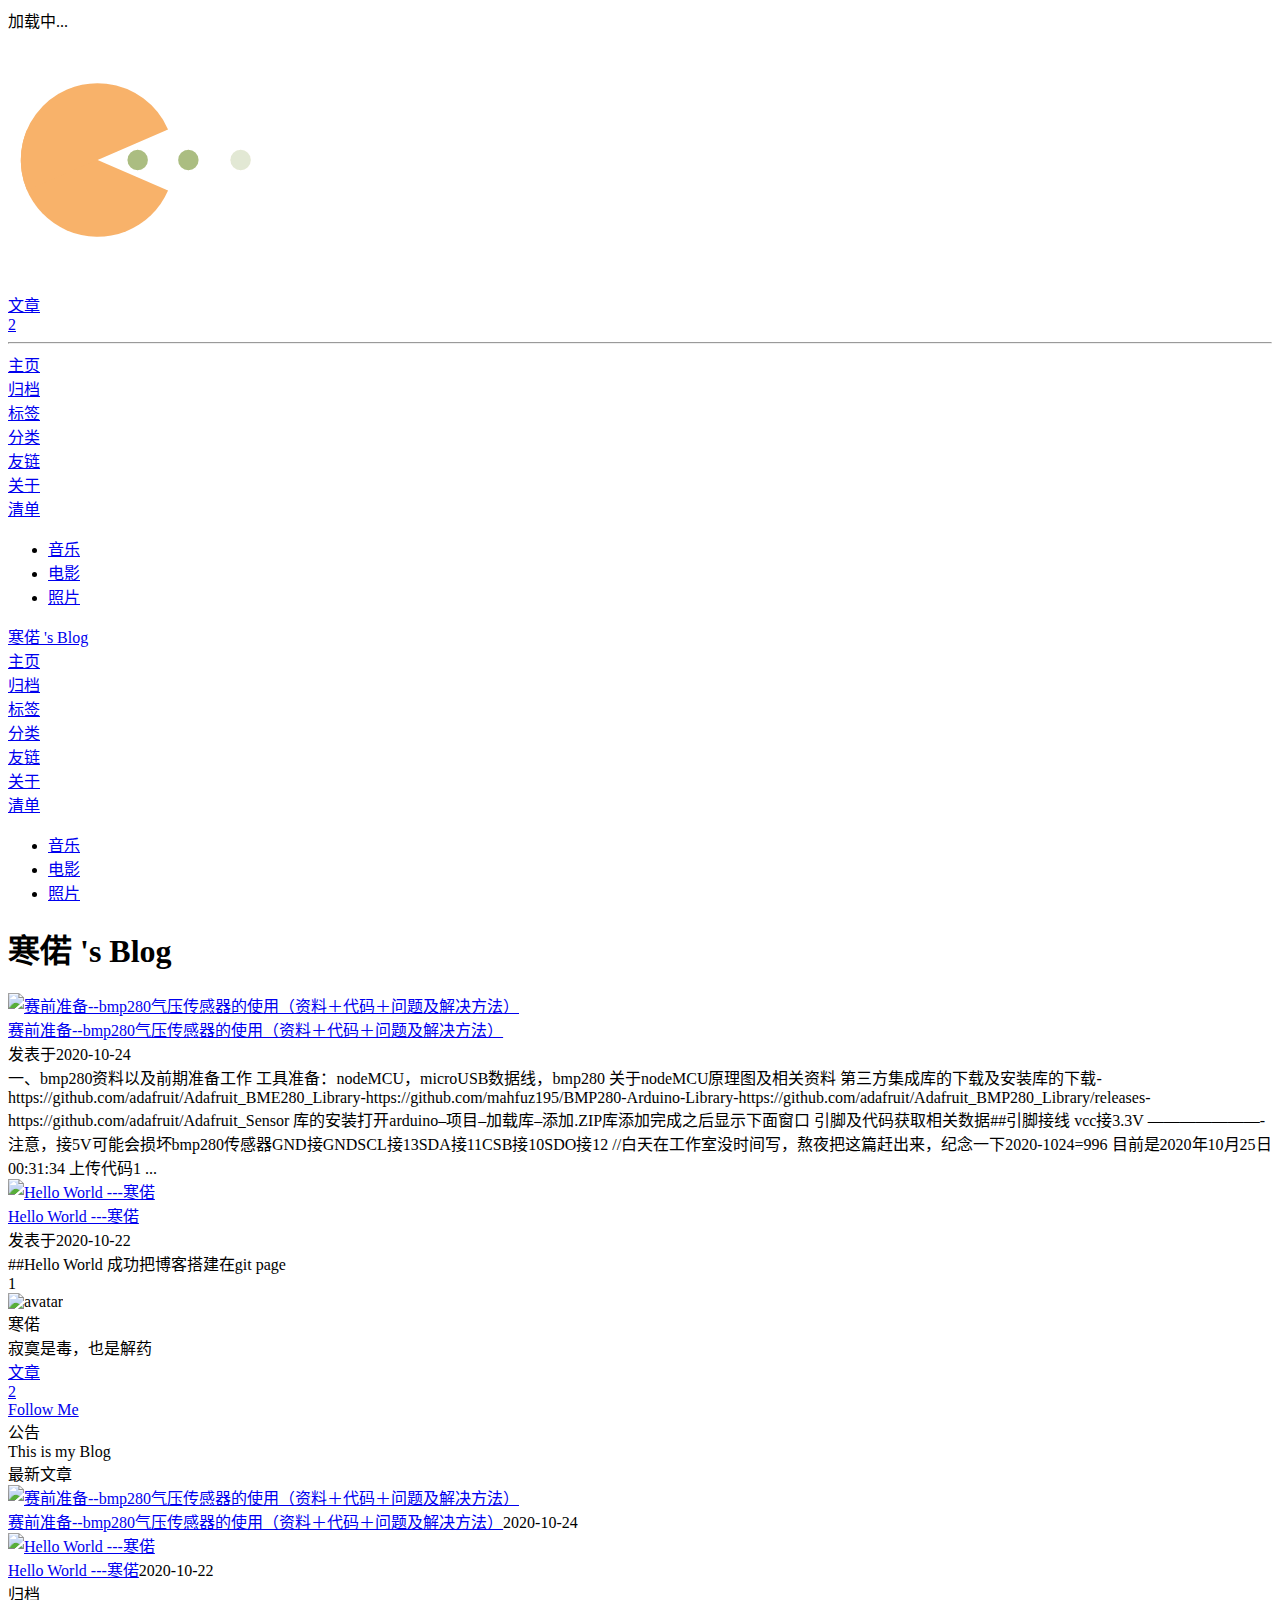
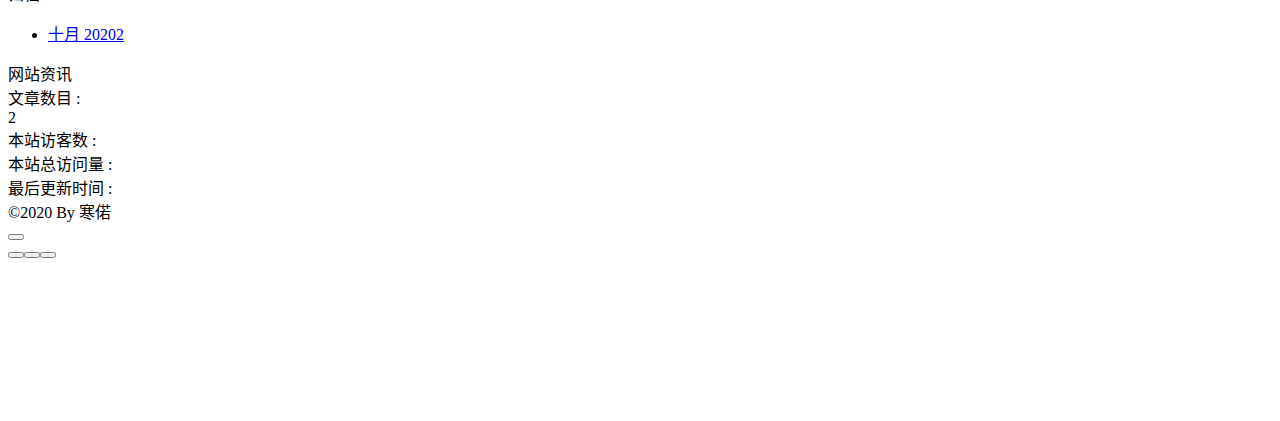
==== index.html @ 2fb9a283 "Site updated: 2020-10-25 18:20:33" ====
<!DOCTYPE html><html lang="zh-CN" data-theme="light"><head><meta charset="UTF-8"><meta http-equiv="X-UA-Compatible" content="IE=edge"><meta name="viewport" content="width=device-width,initial-scale=1"><title>寒偌 's Blog</title><meta name="author" content="寒偌"><meta name="copyright" content="寒偌"><meta name="format-detection" content="telephone=no"><meta name="theme-color" content="#ffffff"><meta http-equiv="Cache-Control" content="no-transform"><meta http-equiv="Cache-Control" content="no-siteapp"><meta name="description" content="寂寞是毒，也是解药">
<meta property="og:type" content="website">
<meta property="og:title" content="寒偌 &#39;s Blog">
<meta property="og:url" content="https://hanruox.github.io/blog1/index.html">
<meta property="og:site_name" content="寒偌 &#39;s Blog">
<meta property="og:description" content="寂寞是毒，也是解药">
<meta property="og:locale" content="zh_CN">
<meta property="og:image" content="https://hanruox.github.io/blog1/img/avatar.png">
<meta property="article:author" content="寒偌">
<meta name="twitter:card" content="summary">
<meta name="twitter:image" content="https://hanruox.github.io/blog1/img/avatar.png"><link rel="shortcut icon" href="/blog1/img/favicon.ico"><link rel="canonical" href="https://hanruox.github.io/blog1/"><link rel="preconnect" href="//cdn.jsdelivr.net"/><link rel="preconnect" href="//busuanzi.ibruce.info"/><link rel="stylesheet" href="/blog1/css/index.css"><link rel="stylesheet" href="https://cdn.jsdelivr.net/npm/@fortawesome/fontawesome-free/css/all.min.css"><link rel="stylesheet" href="https://cdn.jsdelivr.net/npm/@fancyapps/fancybox@latest/dist/jquery.fancybox.min.css"><script>var GLOBAL_CONFIG = { 
  root: '/blog1/',
  hexoversion: '5.2.0',
  algolia: undefined,
  localSearch: undefined,
  translate: undefined,
  noticeOutdate: undefined,
  highlight: {"plugin":"highlighjs","highlightCopy":true,"highlightLang":true},
  copy: {
    success: '复制成功',
    error: '复制错误',
    noSupport: '浏览器不支持'
  },
  relativeDate: {
    homepage: false,
    post: false
  },
  runtime: '',
  date_suffix: {
    just: '刚刚',
    min: '分钟前',
    hour: '小时前',
    day: '天前',
    month: '个月前'
  },
  copyright: undefined,
  ClickShowText: undefined,
  lightbox: 'fancybox',
  Snackbar: undefined,
  justifiedGallery: {
    js: 'https://cdn.jsdelivr.net/npm/justifiedGallery/dist/js/jquery.justifiedGallery.min.js',
    css: 'https://cdn.jsdelivr.net/npm/justifiedGallery/dist/css/justifiedGallery.min.css'
  },
  isPhotoFigcaption: false,
  islazyload: false,
  isanchor: false
};

var saveToLocal = {
  set: function setWithExpiry(key, value, ttl) {
    const now = new Date()
    const expiryDay = ttl * 86400000
    const item = {
      value: value,
      expiry: now.getTime() + expiryDay,
    }
    localStorage.setItem(key, JSON.stringify(item))
  },

  get: function getWithExpiry(key) {
    const itemStr = localStorage.getItem(key)

    if (!itemStr) {
      return undefined
    }
    const item = JSON.parse(itemStr)
    const now = new Date()

    if (now.getTime() > item.expiry) {
      localStorage.removeItem(key)
      return undefined
    }
    return item.value
  }
}</script><script id="config_change">var GLOBAL_CONFIG_SITE = { 
  isPost: false,
  isHome: true,
  isHighlightShrink: false,
  isSidebar: false,
  postUpdate: '2020-10-25 18:17:10'
}</script><noscript><style type="text/css">
  #nav {
    opacity: 1
  }
  .justified-gallery img {
    opacity: 1
  }

  #recent-posts time,
  #post-meta time {
    display: inline !important
  }
</style></noscript><script>(function () {
  window.activateDarkMode = function () {
    document.documentElement.setAttribute('data-theme', 'dark')
    if (document.querySelector('meta[name="theme-color"]') !== null) {
      document.querySelector('meta[name="theme-color"]').setAttribute('content', '#0d0d0d')
    }
  }
  window.activateLightMode = function () {
    document.documentElement.setAttribute('data-theme', 'light')
    if (document.querySelector('meta[name="theme-color"]') !== null) {
      document.querySelector('meta[name="theme-color"]').setAttribute('content', '#ffffff')
    }
  }

  const autoChangeMode = 'false'
  const t = saveToLocal.get('theme')
  if (autoChangeMode === '1') {
    const isDarkMode = window.matchMedia('(prefers-color-scheme: dark)').matches
    const isLightMode = window.matchMedia('(prefers-color-scheme: light)').matches
    const isNotSpecified = window.matchMedia('(prefers-color-scheme: no-preference)').matches
    const hasNoSupport = !isDarkMode && !isLightMode && !isNotSpecified

    if (t === undefined) {
      if (isLightMode) activateLightMode()
      else if (isDarkMode) activateDarkMode()
      else if (isNotSpecified || hasNoSupport) {
        const now = new Date()
        const hour = now.getHours()
        const isNight = hour <= 6 || hour >= 18
        isNight ? activateDarkMode() : activateLightMode()
      }
      window.matchMedia('(prefers-color-scheme: dark)').addListener(function (e) {
        if (saveToLocal.get('theme') === undefined) {
          e.matches ? activateDarkMode() : activateLightMode()
        }
      })
    } else if (t === 'light') activateLightMode()
    else activateDarkMode()
  } else if (autoChangeMode === '2') {
    const now = new Date()
    const hour = now.getHours()
    const isNight = hour <= 6 || hour >= 18
    if (t === undefined) isNight ? activateDarkMode() : activateLightMode()
    else if (t === 'light') activateLightMode()
    else activateDarkMode()
  } else {
    if (t === 'dark') activateDarkMode()
    else if (t === 'light') activateLightMode()
  }
})()</script><link rel="stylesheet" href="//at.alicdn.com/t/font_2154797_11r1n65ysk6.css"><meta name="generator" content="Hexo 5.2.0"></head><body><div id="loading-box"><div class="loading-left-bg"></div><div class="loading-right-bg"></div><div class="spinner-box"><div class="configure-border-1"><div class="configure-core"></div></div><div class="configure-border-2"><div class="configure-core"></div></div><div class="loading-word">加载中...</div></div></div><div id="mobile-sidebar"><div id="menu_mask"></div><div id="mobile-sidebar-menus"><div class="mobile_author_icon"><img class="avatar-img" src="/blog1/img/avatar.png" onerror="onerror=null;src='/img/friend_404.gif'" alt="avatar"/></div><div class="mobile_post_data"><div class="mobile_data_item is-center"><div class="mobile_data_link"><a href="/blog1/archives/"><div class="headline">文章</div><div class="length_num">2</div></a></div></div></div><hr/><div class="menus_items"><div class="menus_item"><a class="site-page" href="/blog1/"><i class="fa-fw fas fa-home"></i><span> 主页</span></a></div><div class="menus_item"><a class="site-page" href="/blog1/archives/"><i class="fa-fw fas fa-archive"></i><span> 归档</span></a></div><div class="menus_item"><a class="site-page" href="/blog1/tags/"><i class="fa-fw fas fa-tags"></i><span> 标签</span></a></div><div class="menus_item"><a class="site-page" href="/blog1/categories/"><i class="fa-fw fas fa-folder-open"></i><span> 分类</span></a></div><div class="menus_item"><a class="site-page" href="/blog1/link/"><i class="fa-fw fas fa-link"></i><span> 友链</span></a></div><div class="menus_item"><a class="site-page" href="/blog1/about/"><i class="fa-fw fas fa-heart"></i><span> 关于</span></a></div><div class="menus_item"><a class="site-page" href="javascript:void(0);"><i class="fa-fw fas fa-list"></i><span> 清单</span><i class="fas fa-chevron-down expand"></i></a><ul class="menus_item_child"><li><a class="site-page" href="/blog1/music/"><i class="fa-fw fas fa-music"></i><span> 音乐</span></a></li><li><a class="site-page" href="/blog1/movies/"><i class="fa-fw fas fa-video"></i><span> 电影</span></a></li><li><a class="site-page" href="/blog1/Gallery/"><i class="fa-fw fas fa-images"></i><span> 照片</span></a></li></ul></div></div></div></div><div id="body-wrap"><header class="full_page" id="page-header" style="background-image: url(/blog1/img/top.png)"><nav id="nav"><span id="blog_name"><a id="site-name" href="/blog1/">寒偌 's Blog</a></span><span id="menus"><div class="menus_items"><div class="menus_item"><a class="site-page" href="/blog1/"><i class="fa-fw fas fa-home"></i><span> 主页</span></a></div><div class="menus_item"><a class="site-page" href="/blog1/archives/"><i class="fa-fw fas fa-archive"></i><span> 归档</span></a></div><div class="menus_item"><a class="site-page" href="/blog1/tags/"><i class="fa-fw fas fa-tags"></i><span> 标签</span></a></div><div class="menus_item"><a class="site-page" href="/blog1/categories/"><i class="fa-fw fas fa-folder-open"></i><span> 分类</span></a></div><div class="menus_item"><a class="site-page" href="/blog1/link/"><i class="fa-fw fas fa-link"></i><span> 友链</span></a></div><div class="menus_item"><a class="site-page" href="/blog1/about/"><i class="fa-fw fas fa-heart"></i><span> 关于</span></a></div><div class="menus_item"><a class="site-page" href="javascript:void(0);"><i class="fa-fw fas fa-list"></i><span> 清单</span><i class="fas fa-chevron-down expand"></i></a><ul class="menus_item_child"><li><a class="site-page" href="/blog1/music/"><i class="fa-fw fas fa-music"></i><span> 音乐</span></a></li><li><a class="site-page" href="/blog1/movies/"><i class="fa-fw fas fa-video"></i><span> 电影</span></a></li><li><a class="site-page" href="/blog1/Gallery/"><i class="fa-fw fas fa-images"></i><span> 照片</span></a></li></ul></div></div><span class="close" id="toggle-menu"><a class="site-page"><i class="fas fa-bars fa-fw"></i></a></span></span></nav><div id="site-info"><h1 id="site-title">寒偌 's Blog</h1><div id="site-subtitle"><span id="subtitle"></span></div><div id="site_social_icons"><a class="social-icon" href="https://github.com/HanRuoX" target="_blank" title="Github"><i class="fab fa-github"></i></a><a class="social-icon" href="mailto:552455797@qq.com" target="_blank" title="Email"><i class="fas fa-envelope"></i></a><a class="social-icon" href="/blog1/atom.xml" target="_blank" title=""><i class="fa fa-rss"></i></a><a class="social-icon" href="http://wpa.qq.com/msgrd?v=3&amp;uin=552455797&amp;site=qq&amp;menu=yes" target="_blank" title=""><i class="iconfont iconqq"></i></a></div></div><div id="scroll-down"><i class="fas fa-angle-down scroll-down-effects"></i></div></header><main class="layout_page" id="content-inner"><div class="recent-posts" id="recent-posts"><div class="recent-post-item"><div class="post_cover left_radius"><a href="/blog1/2020/10/24/%E8%B5%9B%E5%89%8D%E5%87%86%E5%A4%87-bmp280%E6%B0%94%E5%8E%8B%E4%BC%A0%E6%84%9F%E5%99%A8%E7%9A%84%E4%BD%BF%E7%94%A8%EF%BC%88%E8%B5%84%E6%96%99%EF%BC%8B%E4%BB%A3%E7%A0%81%EF%BC%8B%E9%97%AE%E9%A2%98%E5%8F%8A%E8%A7%A3%E5%86%B3%E6%96%B9%E6%B3%95%EF%BC%89/" title="赛前准备--bmp280气压传感器的使用（资料＋代码＋问题及解决方法）">     <img class="post_bg" src="/blog1/img/%E5%B0%81%E9%9D%A21.jpg" onerror="this.onerror=null;this.src='/blog1/img/404.jpg'" alt="赛前准备--bmp280气压传感器的使用（资料＋代码＋问题及解决方法）"></a></div><div class="recent-post-info"><a class="article-title" href="/blog1/2020/10/24/%E8%B5%9B%E5%89%8D%E5%87%86%E5%A4%87-bmp280%E6%B0%94%E5%8E%8B%E4%BC%A0%E6%84%9F%E5%99%A8%E7%9A%84%E4%BD%BF%E7%94%A8%EF%BC%88%E8%B5%84%E6%96%99%EF%BC%8B%E4%BB%A3%E7%A0%81%EF%BC%8B%E9%97%AE%E9%A2%98%E5%8F%8A%E8%A7%A3%E5%86%B3%E6%96%B9%E6%B3%95%EF%BC%89/" title="赛前准备--bmp280气压传感器的使用（资料＋代码＋问题及解决方法）">赛前准备--bmp280气压传感器的使用（资料＋代码＋问题及解决方法）</a><div class="article-meta-wrap"><span class="post-meta-date"><i class="far fa-calendar-alt"></i><span class="article-meta-label">发表于</span><time datetime="2020-10-24T15:04:53.000Z" title="发表于 2020-10-24 23:04:53">2020-10-24</time></span></div><div class="content">一、bmp280资料以及前期准备工作
工具准备：nodeMCU，microUSB数据线，bmp280

关于nodeMCU原理图及相关资料

第三方集成库的下载及安装库的下载-https://github.com/adafruit/Adafruit_BME280_Library-https://github.com/mahfuz195/BMP280-Arduino-Library-https://github.com/adafruit/Adafruit_BMP280_Library/releases-https://github.com/adafruit/Adafruit_Sensor

库的安装打开arduino–项目–加载库–添加.ZIP库添加完成之后显示下面窗口

引脚及代码获取相关数据##引脚接线
vcc接3.3V     ———————-注意，接5V可能会损坏bmp280传感器GND接GNDSCL接13SDA接11CSB接10SDO接12 //白天在工作室没时间写，熬夜把这篇赶出来，纪念一下2020-1024=996 目前是2020年10月25日00:31:34

上传代码1 ...</div></div></div><div class="recent-post-item"><div class="post_cover right_radius"><a href="/blog1/2020/10/22/Hello-World-%E5%AF%92%E5%81%8C/" title="Hello World ---寒偌">     <img class="post_bg" src="/blog1/img/%E5%B0%81%E9%9D%A21.jpg" onerror="this.onerror=null;this.src='/blog1/img/404.jpg'" alt="Hello World ---寒偌"></a></div><div class="recent-post-info"><a class="article-title" href="/blog1/2020/10/22/Hello-World-%E5%AF%92%E5%81%8C/" title="Hello World ---寒偌">Hello World ---寒偌</a><div class="article-meta-wrap"><span class="post-meta-date"><i class="far fa-calendar-alt"></i><span class="article-meta-label">发表于</span><time datetime="2020-10-22T15:44:35.000Z" title="发表于 2020-10-22 23:44:35">2020-10-22</time></span></div><div class="content">##Hello World
成功把博客搭建在git page
</div></div></div><nav id="pagination"><div class="pagination"><span class="page-number current">1</span></div></nav></div><div class="aside_content" id="aside_content"><div class="card-widget card-info"><div class="card-content"><div class="card-info-avatar is-center"><img class="avatar-img" src="/blog1/img/avatar.png" onerror="this.onerror=null;this.src='/blog1/img/friend_404.gif'" alt="avatar"/><div class="author-info__name">寒偌</div><div class="author-info__description">寂寞是毒，也是解药</div></div><div class="card-info-data"><div class="card-info-data-item is-center"><a href="/blog1/archives/"><div class="headline">文章</div><div class="length_num">2</div></a></div></div><a class="button--animated" id="card-info-btn" target="_blank" rel="noopener" href="https://github.com/xxxxxx"><i class="fab fa-github"></i><span>Follow Me</span></a><div class="card-info-social-icons is-center"><a class="social-icon" href="https://github.com/HanRuoX" target="_blank" title="Github"><i class="fab fa-github"></i></a><a class="social-icon" href="mailto:552455797@qq.com" target="_blank" title="Email"><i class="fas fa-envelope"></i></a><a class="social-icon" href="/blog1/atom.xml" target="_blank" title=""><i class="fa fa-rss"></i></a><a class="social-icon" href="http://wpa.qq.com/msgrd?v=3&amp;uin=552455797&amp;site=qq&amp;menu=yes" target="_blank" title=""><i class="iconfont iconqq"></i></a></div></div></div><div class="sticky_layout"><div class="card-widget card-announcement"><div class="card-content"><div class="item-headline"><i class="fas fa-bullhorn card-announcement-animation"></i><span>公告</span></div><div class="announcement_content">This is my Blog</div></div></div><div class="card-widget card-recent-post"><div class="card-content"><div class="item-headline"><i class="fas fa-history"></i><span>最新文章</span></div><div class="aside-list"><div class="aside-list-item"><a class="thumbnail" href="/blog1/2020/10/24/%E8%B5%9B%E5%89%8D%E5%87%86%E5%A4%87-bmp280%E6%B0%94%E5%8E%8B%E4%BC%A0%E6%84%9F%E5%99%A8%E7%9A%84%E4%BD%BF%E7%94%A8%EF%BC%88%E8%B5%84%E6%96%99%EF%BC%8B%E4%BB%A3%E7%A0%81%EF%BC%8B%E9%97%AE%E9%A2%98%E5%8F%8A%E8%A7%A3%E5%86%B3%E6%96%B9%E6%B3%95%EF%BC%89/" title="赛前准备--bmp280气压传感器的使用（资料＋代码＋问题及解决方法）"><img src="/blog1/img/%E5%B0%81%E9%9D%A21.jpg" onerror="this.onerror=null;this.src='/blog1/img/404.jpg'" alt="赛前准备--bmp280气压传感器的使用（资料＋代码＋问题及解决方法）"/></a><div class="content"><a class="title" href="/blog1/2020/10/24/%E8%B5%9B%E5%89%8D%E5%87%86%E5%A4%87-bmp280%E6%B0%94%E5%8E%8B%E4%BC%A0%E6%84%9F%E5%99%A8%E7%9A%84%E4%BD%BF%E7%94%A8%EF%BC%88%E8%B5%84%E6%96%99%EF%BC%8B%E4%BB%A3%E7%A0%81%EF%BC%8B%E9%97%AE%E9%A2%98%E5%8F%8A%E8%A7%A3%E5%86%B3%E6%96%B9%E6%B3%95%EF%BC%89/" title="赛前准备--bmp280气压传感器的使用（资料＋代码＋问题及解决方法）">赛前准备--bmp280气压传感器的使用（资料＋代码＋问题及解决方法）</a><time datetime="2020-10-24T15:04:53.000Z" title="发表于 2020-10-24 23:04:53">2020-10-24</time></div></div><div class="aside-list-item"><a class="thumbnail" href="/blog1/2020/10/22/Hello-World-%E5%AF%92%E5%81%8C/" title="Hello World ---寒偌"><img src="/blog1/img/%E5%B0%81%E9%9D%A21.jpg" onerror="this.onerror=null;this.src='/blog1/img/404.jpg'" alt="Hello World ---寒偌"/></a><div class="content"><a class="title" href="/blog1/2020/10/22/Hello-World-%E5%AF%92%E5%81%8C/" title="Hello World ---寒偌">Hello World ---寒偌</a><time datetime="2020-10-22T15:44:35.000Z" title="发表于 2020-10-22 23:44:35">2020-10-22</time></div></div></div></div></div><div class="card-widget card-archives"><div class="card-content"><div class="item-headline"><i class="fas fa-archive"></i><span>归档</span></div><ul class="card-archive-list"><li class="card-archive-list-item"><a class="card-archive-list-link" href="/blog1/archives/2020/10/"><span class="card-archive-list-date">十月 2020</span><span class="card-archive-list-count">2</span></a></li></ul></div></div><div class="card-widget card-webinfo"><div class="card-content"><div class="item-headline"><i class="fas fa-chart-line"></i><span>网站资讯</span></div><div class="webinfo"><div class="webinfo-item"><div class="item-name">文章数目 :</div><div class="item-count">2</div></div><div class="webinfo-item"><div class="item-name">本站访客数 :</div><div class="item-count" id="busuanzi_value_site_uv"></div></div><div class="webinfo-item"><div class="item-name">本站总访问量 :</div><div class="item-count" id="busuanzi_value_site_pv"></div></div><div class="webinfo-item"><div class="item-name">最后更新时间 :</div><div class="item-count" id="last-push-date" data-lastPushDate="2020-10-25T10:17:09.968Z"></div></div></div></div></div></div></div></main><footer id="footer"><div id="footer-wrap"><div class="copyright">&copy;2020 By 寒偌</div></div></footer></div><section id="rightside"><div id="rightside-config-hide"><button id="darkmode" type="button" title="浅色和深色模式转换"><i class="fas fa-adjust"></i></button></div><div id="rightside-config-show"><button id="rightside_config" type="button" title="设置"><i class="fas fa-cog"></i></button><button id="chat_btn" type="button" title="rightside.chat_btn"><i class="fas fa-sms"></i></button><button id="go-up" type="button" title="回到顶部"><i class="fas fa-arrow-up"></i></button></div></section><div><script src="https://cdn.jsdelivr.net/npm/jquery@latest/dist/jquery.min.js"></script><script src="/blog1/js/utils.js"></script><script src="/blog1/js/main.js"></script><script src="https://cdn.jsdelivr.net/npm/@fancyapps/fancybox@latest/dist/jquery.fancybox.min.js"></script><script>var preloader = {
  endLoading: () => {
    document.body.style.overflow = 'auto';
    document.getElementById('loading-box').classList.add("loaded")
  },
  initLoading: () => {
    document.body.style.overflow = '';
    document.getElementById('loading-box').classList.remove("loaded")

  }
}
window.addEventListener('load',()=> {preloader.endLoading()})</script><div class="js-pjax"><script>function subtitleType () {
  if (true) { 
    var typed = new Typed("#subtitle", {
      strings: "寂寞是毒 &#44;也是解药,Loneliness is poison and antidote".split(","),
      startDelay: 300,
      typeSpeed: 150,
      loop: false,
      backSpeed: 50
    })
  } else {
    document.getElementById("subtitle").innerHTML = '寂寞是毒 &#44;也是解药'
  }
}

if (true) {
  if (typeof Typed === 'function') subtitleType()
  else $.getScript('https://cdn.jsdelivr.net/npm/typed.js/lib/typed.min.js', subtitleType)
} else {
  subtitleType()
}</script><script async src="//busuanzi.ibruce.info/busuanzi/2.3/busuanzi.pure.mini.js"></script></div><canvas class="fireworks" mobile="false"></canvas><script src="https://cdn.jsdelivr.net/npm/butterfly-extsrc@1/dist/fireworks.min.js"></script><script src="https://cdn.jsdelivr.net/npm/butterfly-extsrc@1/dist/activate-power-mode.min.js"></script><script>POWERMODE.colorful = true;
POWERMODE.shake = true;
POWERMODE.mobile = true;
document.body.addEventListener('input', POWERMODE);
</script></div></body></html>
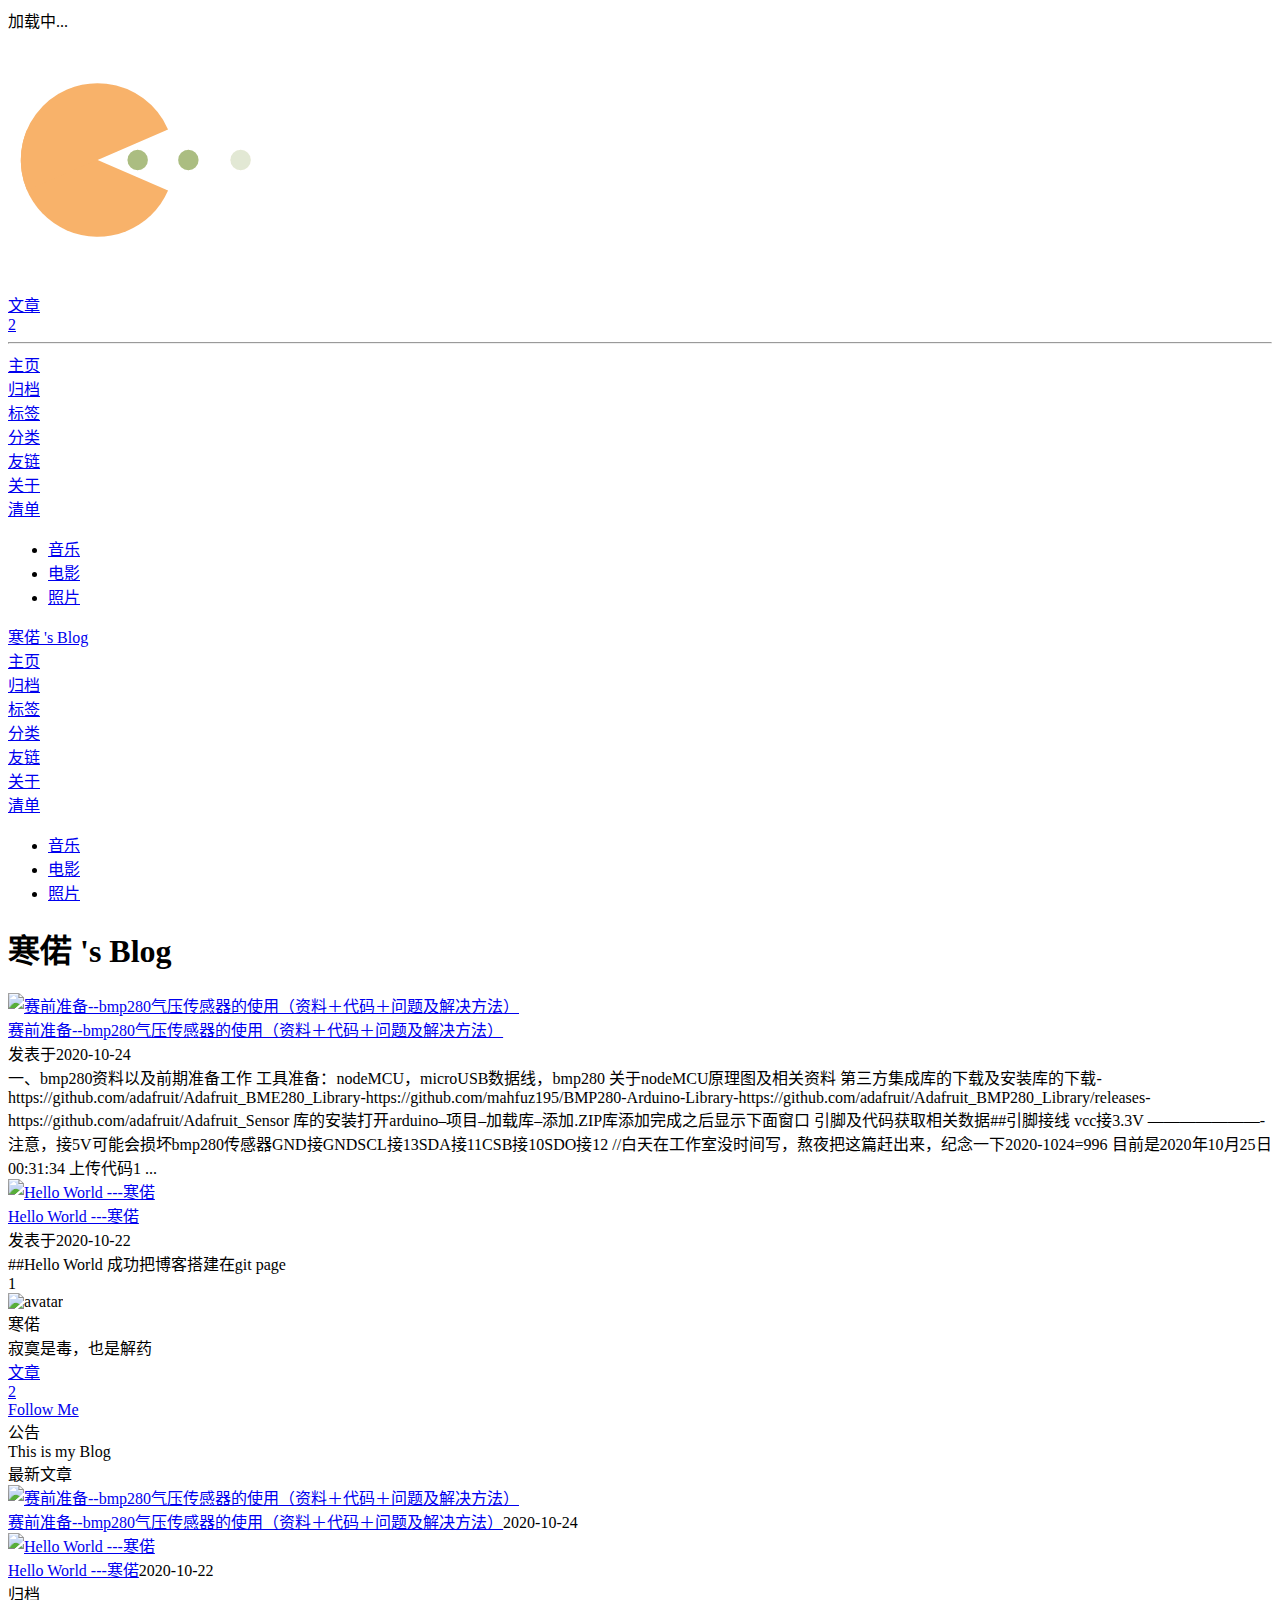
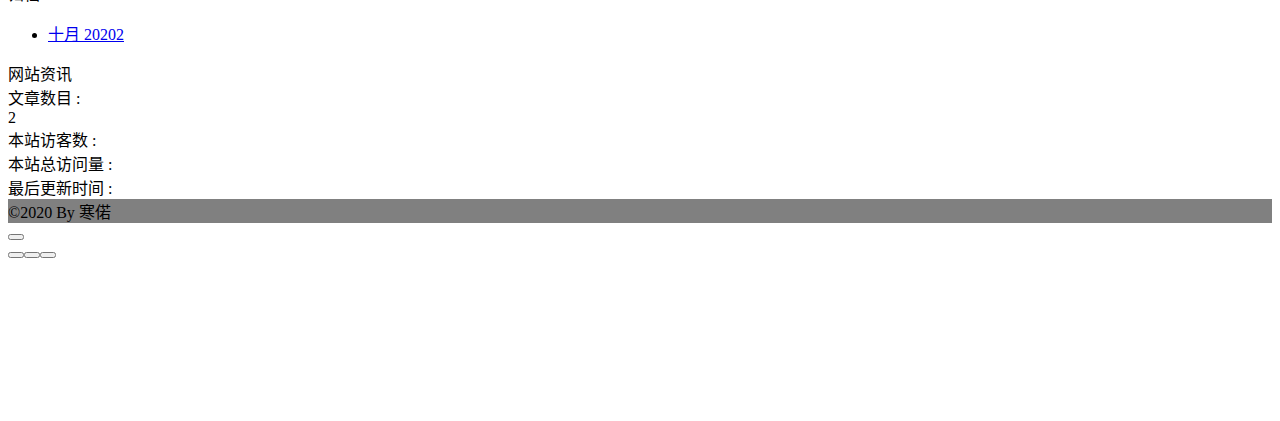
==== commit 13f61751: "Site updated: 2020-10-25 22:53:36" ====
--- a/index.html
+++ b/index.html
@@ -8,7 +8,7 @@
 <meta property="og:image" content="https://hanruox.github.io/blog1/img/avatar.png">
 <meta property="article:author" content="寒偌">
 <meta name="twitter:card" content="summary">
-<meta name="twitter:image" content="https://hanruox.github.io/blog1/img/avatar.png"><link rel="shortcut icon" href="/blog1/img/favicon.ico"><link rel="canonical" href="https://hanruox.github.io/blog1/"><link rel="preconnect" href="//cdn.jsdelivr.net"/><link rel="preconnect" href="//busuanzi.ibruce.info"/><link rel="stylesheet" href="/blog1/css/index.css"><link rel="stylesheet" href="https://cdn.jsdelivr.net/npm/@fortawesome/fontawesome-free/css/all.min.css"><link rel="stylesheet" href="https://cdn.jsdelivr.net/npm/@fancyapps/fancybox@latest/dist/jquery.fancybox.min.css"><script>var GLOBAL_CONFIG = { 
+<meta name="twitter:image" content="https://hanruox.github.io/blog1/img/avatar.png"><link rel="shortcut icon" href="/blog1/img/favicon.ico"><link rel="canonical" href="https://hanruox.github.io/blog1/"><link rel="preconnect" href="//cdn.jsdelivr.net"/><link rel="preconnect" href="//busuanzi.ibruce.info"/><meta name="yandex-verification" content="{&quot;theme_color&quot;:{&quot;enable&quot;:true,&quot;main&quot;:&quot;#49B1F5&quot;,&quot;paginator&quot;:&quot;#00c4b6&quot;,&quot;button_hover&quot;:&quot;#FF7242&quot;,&quot;text_selection&quot;:&quot;#00c4b6&quot;,&quot;link_color&quot;:&quot;#99a9bf&quot;,&quot;meta_color&quot;:&quot;#858585&quot;,&quot;hr_color&quot;:&quot;#A4D8FA&quot;,&quot;code_foreground&quot;:&quot;#F47466&quot;,&quot;code_background&quot;:&quot;rgba(27, 31, 35, .05)&quot;,&quot;toc_color&quot;:&quot;#00c4b6&quot;,&quot;blockquote_padding_color&quot;:&quot;#49b1f5&quot;,&quot;blockquote_background_color&quot;:&quot;#49b1f5&quot;}}"/><link rel="stylesheet" href="/blog1/css/index.css"><link rel="stylesheet" href="https://cdn.jsdelivr.net/npm/@fortawesome/fontawesome-free/css/all.min.css"><link rel="stylesheet" href="https://cdn.jsdelivr.net/npm/@fancyapps/fancybox@latest/dist/jquery.fancybox.min.css"><script>var GLOBAL_CONFIG = { 
   root: '/blog1/',
   hexoversion: '5.2.0',
   algolia: undefined,
@@ -77,7 +77,7 @@
   isHome: true,
   isHighlightShrink: false,
   isSidebar: false,
-  postUpdate: '2020-10-25 18:17:10'
+  postUpdate: '2020-10-25 22:53:28'
 }</script><noscript><style type="text/css">
   #nav {
     opacity: 1
@@ -139,7 +139,7 @@
     if (t === 'dark') activateDarkMode()
     else if (t === 'light') activateLightMode()
   }
-})()</script><link rel="stylesheet" href="//at.alicdn.com/t/font_2154797_11r1n65ysk6.css"><meta name="generator" content="Hexo 5.2.0"></head><body><div id="loading-box"><div class="loading-left-bg"></div><div class="loading-right-bg"></div><div class="spinner-box"><div class="configure-border-1"><div class="configure-core"></div></div><div class="configure-border-2"><div class="configure-core"></div></div><div class="loading-word">加载中...</div></div></div><div id="mobile-sidebar"><div id="menu_mask"></div><div id="mobile-sidebar-menus"><div class="mobile_author_icon"><img class="avatar-img" src="/blog1/img/avatar.png" onerror="onerror=null;src='/img/friend_404.gif'" alt="avatar"/></div><div class="mobile_post_data"><div class="mobile_data_item is-center"><div class="mobile_data_link"><a href="/blog1/archives/"><div class="headline">文章</div><div class="length_num">2</div></a></div></div></div><hr/><div class="menus_items"><div class="menus_item"><a class="site-page" href="/blog1/"><i class="fa-fw fas fa-home"></i><span> 主页</span></a></div><div class="menus_item"><a class="site-page" href="/blog1/archives/"><i class="fa-fw fas fa-archive"></i><span> 归档</span></a></div><div class="menus_item"><a class="site-page" href="/blog1/tags/"><i class="fa-fw fas fa-tags"></i><span> 标签</span></a></div><div class="menus_item"><a class="site-page" href="/blog1/categories/"><i class="fa-fw fas fa-folder-open"></i><span> 分类</span></a></div><div class="menus_item"><a class="site-page" href="/blog1/link/"><i class="fa-fw fas fa-link"></i><span> 友链</span></a></div><div class="menus_item"><a class="site-page" href="/blog1/about/"><i class="fa-fw fas fa-heart"></i><span> 关于</span></a></div><div class="menus_item"><a class="site-page" href="javascript:void(0);"><i class="fa-fw fas fa-list"></i><span> 清单</span><i class="fas fa-chevron-down expand"></i></a><ul class="menus_item_child"><li><a class="site-page" href="/blog1/music/"><i class="fa-fw fas fa-music"></i><span> 音乐</span></a></li><li><a class="site-page" href="/blog1/movies/"><i class="fa-fw fas fa-video"></i><span> 电影</span></a></li><li><a class="site-page" href="/blog1/Gallery/"><i class="fa-fw fas fa-images"></i><span> 照片</span></a></li></ul></div></div></div></div><div id="body-wrap"><header class="full_page" id="page-header" style="background-image: url(/blog1/img/top.png)"><nav id="nav"><span id="blog_name"><a id="site-name" href="/blog1/">寒偌 's Blog</a></span><span id="menus"><div class="menus_items"><div class="menus_item"><a class="site-page" href="/blog1/"><i class="fa-fw fas fa-home"></i><span> 主页</span></a></div><div class="menus_item"><a class="site-page" href="/blog1/archives/"><i class="fa-fw fas fa-archive"></i><span> 归档</span></a></div><div class="menus_item"><a class="site-page" href="/blog1/tags/"><i class="fa-fw fas fa-tags"></i><span> 标签</span></a></div><div class="menus_item"><a class="site-page" href="/blog1/categories/"><i class="fa-fw fas fa-folder-open"></i><span> 分类</span></a></div><div class="menus_item"><a class="site-page" href="/blog1/link/"><i class="fa-fw fas fa-link"></i><span> 友链</span></a></div><div class="menus_item"><a class="site-page" href="/blog1/about/"><i class="fa-fw fas fa-heart"></i><span> 关于</span></a></div><div class="menus_item"><a class="site-page" href="javascript:void(0);"><i class="fa-fw fas fa-list"></i><span> 清单</span><i class="fas fa-chevron-down expand"></i></a><ul class="menus_item_child"><li><a class="site-page" href="/blog1/music/"><i class="fa-fw fas fa-music"></i><span> 音乐</span></a></li><li><a class="site-page" href="/blog1/movies/"><i class="fa-fw fas fa-video"></i><span> 电影</span></a></li><li><a class="site-page" href="/blog1/Gallery/"><i class="fa-fw fas fa-images"></i><span> 照片</span></a></li></ul></div></div><span class="close" id="toggle-menu"><a class="site-page"><i class="fas fa-bars fa-fw"></i></a></span></span></nav><div id="site-info"><h1 id="site-title">寒偌 's Blog</h1><div id="site-subtitle"><span id="subtitle"></span></div><div id="site_social_icons"><a class="social-icon" href="https://github.com/HanRuoX" target="_blank" title="Github"><i class="fab fa-github"></i></a><a class="social-icon" href="mailto:552455797@qq.com" target="_blank" title="Email"><i class="fas fa-envelope"></i></a><a class="social-icon" href="/blog1/atom.xml" target="_blank" title=""><i class="fa fa-rss"></i></a><a class="social-icon" href="http://wpa.qq.com/msgrd?v=3&amp;uin=552455797&amp;site=qq&amp;menu=yes" target="_blank" title=""><i class="iconfont iconqq"></i></a></div></div><div id="scroll-down"><i class="fas fa-angle-down scroll-down-effects"></i></div></header><main class="layout_page" id="content-inner"><div class="recent-posts" id="recent-posts"><div class="recent-post-item"><div class="post_cover left_radius"><a href="/blog1/2020/10/24/%E8%B5%9B%E5%89%8D%E5%87%86%E5%A4%87-bmp280%E6%B0%94%E5%8E%8B%E4%BC%A0%E6%84%9F%E5%99%A8%E7%9A%84%E4%BD%BF%E7%94%A8%EF%BC%88%E8%B5%84%E6%96%99%EF%BC%8B%E4%BB%A3%E7%A0%81%EF%BC%8B%E9%97%AE%E9%A2%98%E5%8F%8A%E8%A7%A3%E5%86%B3%E6%96%B9%E6%B3%95%EF%BC%89/" title="赛前准备--bmp280气压传感器的使用（资料＋代码＋问题及解决方法）">     <img class="post_bg" src="/blog1/img/%E5%B0%81%E9%9D%A21.jpg" onerror="this.onerror=null;this.src='/blog1/img/404.jpg'" alt="赛前准备--bmp280气压传感器的使用（资料＋代码＋问题及解决方法）"></a></div><div class="recent-post-info"><a class="article-title" href="/blog1/2020/10/24/%E8%B5%9B%E5%89%8D%E5%87%86%E5%A4%87-bmp280%E6%B0%94%E5%8E%8B%E4%BC%A0%E6%84%9F%E5%99%A8%E7%9A%84%E4%BD%BF%E7%94%A8%EF%BC%88%E8%B5%84%E6%96%99%EF%BC%8B%E4%BB%A3%E7%A0%81%EF%BC%8B%E9%97%AE%E9%A2%98%E5%8F%8A%E8%A7%A3%E5%86%B3%E6%96%B9%E6%B3%95%EF%BC%89/" title="赛前准备--bmp280气压传感器的使用（资料＋代码＋问题及解决方法）">赛前准备--bmp280气压传感器的使用（资料＋代码＋问题及解决方法）</a><div class="article-meta-wrap"><span class="post-meta-date"><i class="far fa-calendar-alt"></i><span class="article-meta-label">发表于</span><time datetime="2020-10-24T15:04:53.000Z" title="发表于 2020-10-24 23:04:53">2020-10-24</time></span></div><div class="content">一、bmp280资料以及前期准备工作
+})()</script><link rel="stylesheet" href="//at.alicdn.com/t/font_2154797_11r1n65ysk6.css"><meta name="generator" content="Hexo 5.2.0"></head><body><div id="loading-box"><div class="loading-left-bg"></div><div class="loading-right-bg"></div><div class="spinner-box"><div class="configure-border-1"><div class="configure-core"></div></div><div class="configure-border-2"><div class="configure-core"></div></div><div class="loading-word">加载中...</div></div></div><div id="mobile-sidebar"><div id="menu_mask"></div><div id="mobile-sidebar-menus"><div class="mobile_author_icon"><img class="avatar-img" src="/blog1/img/avatar.png" onerror="onerror=null;src='/img/friend_404.gif'" alt="avatar"/></div><div class="mobile_post_data"><div class="mobile_data_item is-center"><div class="mobile_data_link"><a href="/blog1/archives/"><div class="headline">文章</div><div class="length_num">2</div></a></div></div></div><hr/><div class="menus_items"><div class="menus_item"><a class="site-page" href="/blog1/"><i class="fa-fw fas fa-home"></i><span> 主页</span></a></div><div class="menus_item"><a class="site-page" href="/blog1/archives/"><i class="fa-fw fas fa-archive"></i><span> 归档</span></a></div><div class="menus_item"><a class="site-page" href="/blog1/tags/"><i class="fa-fw fas fa-tags"></i><span> 标签</span></a></div><div class="menus_item"><a class="site-page" href="/blog1/categories/"><i class="fa-fw fas fa-folder-open"></i><span> 分类</span></a></div><div class="menus_item"><a class="site-page" href="/blog1/link/"><i class="fa-fw fas fa-link"></i><span> 友链</span></a></div><div class="menus_item"><a class="site-page" href="/blog1/about/"><i class="fa-fw fas fa-heart"></i><span> 关于</span></a></div><div class="menus_item"><a class="site-page" href="javascript:void(0);"><i class="fa-fw fas fa-list"></i><span> 清单</span><i class="fas fa-chevron-down expand"></i></a><ul class="menus_item_child"><li><a class="site-page" href="/blog1/music/"><i class="fa-fw fas fa-music"></i><span> 音乐</span></a></li><li><a class="site-page" href="/blog1/movies/"><i class="fa-fw fas fa-video"></i><span> 电影</span></a></li><li><a class="site-page" href="/blog1/Gallery/"><i class="fa-fw fas fa-images"></i><span> 照片</span></a></li></ul></div></div></div></div><div id="body-wrap"><header class="full_page" id="page-header" style="background-image: url(/blog1/img/top.png)"><nav id="nav"><span id="blog_name"><a id="site-name" href="/blog1/">寒偌 's Blog</a></span><span id="menus"><div class="menus_items"><div class="menus_item"><a class="site-page" href="/blog1/"><i class="fa-fw fas fa-home"></i><span> 主页</span></a></div><div class="menus_item"><a class="site-page" href="/blog1/archives/"><i class="fa-fw fas fa-archive"></i><span> 归档</span></a></div><div class="menus_item"><a class="site-page" href="/blog1/tags/"><i class="fa-fw fas fa-tags"></i><span> 标签</span></a></div><div class="menus_item"><a class="site-page" href="/blog1/categories/"><i class="fa-fw fas fa-folder-open"></i><span> 分类</span></a></div><div class="menus_item"><a class="site-page" href="/blog1/link/"><i class="fa-fw fas fa-link"></i><span> 友链</span></a></div><div class="menus_item"><a class="site-page" href="/blog1/about/"><i class="fa-fw fas fa-heart"></i><span> 关于</span></a></div><div class="menus_item"><a class="site-page" href="javascript:void(0);"><i class="fa-fw fas fa-list"></i><span> 清单</span><i class="fas fa-chevron-down expand"></i></a><ul class="menus_item_child"><li><a class="site-page" href="/blog1/music/"><i class="fa-fw fas fa-music"></i><span> 音乐</span></a></li><li><a class="site-page" href="/blog1/movies/"><i class="fa-fw fas fa-video"></i><span> 电影</span></a></li><li><a class="site-page" href="/blog1/Gallery/"><i class="fa-fw fas fa-images"></i><span> 照片</span></a></li></ul></div></div><span class="close" id="toggle-menu"><a class="site-page"><i class="fas fa-bars fa-fw"></i></a></span></span></nav><div id="site-info"><h1 id="site-title">寒偌 's Blog</h1><div id="site-subtitle"><span id="subtitle"></span></div><div id="site_social_icons"><a class="social-icon" href="https://github.com/HanRuoX" target="_blank" title="Github"><i class="fab fa-github"></i></a><a class="social-icon" href="mailto:552455797@qq.com" target="_blank" title="Email"><i class="fas fa-envelope"></i></a><a class="social-icon" href="/blog1/atom.xml" target="_blank" title=""><i class="fa fa-rss"></i></a><a class="social-icon" href="http://wpa.qq.com/msgrd?v=3&amp;uin=552455797&amp;site=qq&amp;menu=yes" target="_blank" title=""><i class="iconfont iconqq"></i></a></div></div><div id="scroll-down"><i class="fas fa-angle-down scroll-down-effects"></i></div></header><main class="layout_page" id="content-inner"><div class="recent-posts" id="recent-posts"><div class="recent-post-item"><div class="post_cover left_radius"><a href="/blog1/2020/10/24/%E8%B5%9B%E5%89%8D%E5%87%86%E5%A4%87-bmp280%E6%B0%94%E5%8E%8B%E4%BC%A0%E6%84%9F%E5%99%A8%E7%9A%84%E4%BD%BF%E7%94%A8%EF%BC%88%E8%B5%84%E6%96%99%EF%BC%8B%E4%BB%A3%E7%A0%81%EF%BC%8B%E9%97%AE%E9%A2%98%E5%8F%8A%E8%A7%A3%E5%86%B3%E6%96%B9%E6%B3%95%EF%BC%89/" title="赛前准备--bmp280气压传感器的使用（资料＋代码＋问题及解决方法）">     <img class="post_bg" src="https://i.loli.net/2020/10/25/DnjJeXd6yMfU9B4.jpg" onerror="this.onerror=null;this.src='/blog1/img/404.jpg'" alt="赛前准备--bmp280气压传感器的使用（资料＋代码＋问题及解决方法）"></a></div><div class="recent-post-info"><a class="article-title" href="/blog1/2020/10/24/%E8%B5%9B%E5%89%8D%E5%87%86%E5%A4%87-bmp280%E6%B0%94%E5%8E%8B%E4%BC%A0%E6%84%9F%E5%99%A8%E7%9A%84%E4%BD%BF%E7%94%A8%EF%BC%88%E8%B5%84%E6%96%99%EF%BC%8B%E4%BB%A3%E7%A0%81%EF%BC%8B%E9%97%AE%E9%A2%98%E5%8F%8A%E8%A7%A3%E5%86%B3%E6%96%B9%E6%B3%95%EF%BC%89/" title="赛前准备--bmp280气压传感器的使用（资料＋代码＋问题及解决方法）">赛前准备--bmp280气压传感器的使用（资料＋代码＋问题及解决方法）</a><div class="article-meta-wrap"><span class="post-meta-date"><i class="far fa-calendar-alt"></i><span class="article-meta-label">发表于</span><time datetime="2020-10-24T15:04:53.000Z" title="发表于 2020-10-24 23:04:53">2020-10-24</time></span></div><div class="content">一、bmp280资料以及前期准备工作
 工具准备：nodeMCU，microUSB数据线，bmp280
 
 关于nodeMCU原理图及相关资料
@@ -151,9 +151,9 @@
 引脚及代码获取相关数据##引脚接线
 vcc接3.3V     ———————-注意，接5V可能会损坏bmp280传感器GND接GNDSCL接13SDA接11CSB接10SDO接12 //白天在工作室没时间写，熬夜把这篇赶出来，纪念一下2020-1024=996 目前是2020年10月25日00:31:34
 
-上传代码1 ...</div></div></div><div class="recent-post-item"><div class="post_cover right_radius"><a href="/blog1/2020/10/22/Hello-World-%E5%AF%92%E5%81%8C/" title="Hello World ---寒偌">     <img class="post_bg" src="/blog1/img/%E5%B0%81%E9%9D%A21.jpg" onerror="this.onerror=null;this.src='/blog1/img/404.jpg'" alt="Hello World ---寒偌"></a></div><div class="recent-post-info"><a class="article-title" href="/blog1/2020/10/22/Hello-World-%E5%AF%92%E5%81%8C/" title="Hello World ---寒偌">Hello World ---寒偌</a><div class="article-meta-wrap"><span class="post-meta-date"><i class="far fa-calendar-alt"></i><span class="article-meta-label">发表于</span><time datetime="2020-10-22T15:44:35.000Z" title="发表于 2020-10-22 23:44:35">2020-10-22</time></span></div><div class="content">##Hello World
+上传代码1 ...</div></div></div><div class="recent-post-item"><div class="post_cover right_radius"><a href="/blog1/2020/10/22/Hello-World-%E5%AF%92%E5%81%8C/" title="Hello World ---寒偌">     <img class="post_bg" src="https://i.loli.net/2020/10/25/DnjJeXd6yMfU9B4.jpg" onerror="this.onerror=null;this.src='/blog1/img/404.jpg'" alt="Hello World ---寒偌"></a></div><div class="recent-post-info"><a class="article-title" href="/blog1/2020/10/22/Hello-World-%E5%AF%92%E5%81%8C/" title="Hello World ---寒偌">Hello World ---寒偌</a><div class="article-meta-wrap"><span class="post-meta-date"><i class="far fa-calendar-alt"></i><span class="article-meta-label">发表于</span><time datetime="2020-10-22T15:44:35.000Z" title="发表于 2020-10-22 23:44:35">2020-10-22</time></span></div><div class="content">##Hello World
 成功把博客搭建在git page
-</div></div></div><nav id="pagination"><div class="pagination"><span class="page-number current">1</span></div></nav></div><div class="aside_content" id="aside_content"><div class="card-widget card-info"><div class="card-content"><div class="card-info-avatar is-center"><img class="avatar-img" src="/blog1/img/avatar.png" onerror="this.onerror=null;this.src='/blog1/img/friend_404.gif'" alt="avatar"/><div class="author-info__name">寒偌</div><div class="author-info__description">寂寞是毒，也是解药</div></div><div class="card-info-data"><div class="card-info-data-item is-center"><a href="/blog1/archives/"><div class="headline">文章</div><div class="length_num">2</div></a></div></div><a class="button--animated" id="card-info-btn" target="_blank" rel="noopener" href="https://github.com/xxxxxx"><i class="fab fa-github"></i><span>Follow Me</span></a><div class="card-info-social-icons is-center"><a class="social-icon" href="https://github.com/HanRuoX" target="_blank" title="Github"><i class="fab fa-github"></i></a><a class="social-icon" href="mailto:552455797@qq.com" target="_blank" title="Email"><i class="fas fa-envelope"></i></a><a class="social-icon" href="/blog1/atom.xml" target="_blank" title=""><i class="fa fa-rss"></i></a><a class="social-icon" href="http://wpa.qq.com/msgrd?v=3&amp;uin=552455797&amp;site=qq&amp;menu=yes" target="_blank" title=""><i class="iconfont iconqq"></i></a></div></div></div><div class="sticky_layout"><div class="card-widget card-announcement"><div class="card-content"><div class="item-headline"><i class="fas fa-bullhorn card-announcement-animation"></i><span>公告</span></div><div class="announcement_content">This is my Blog</div></div></div><div class="card-widget card-recent-post"><div class="card-content"><div class="item-headline"><i class="fas fa-history"></i><span>最新文章</span></div><div class="aside-list"><div class="aside-list-item"><a class="thumbnail" href="/blog1/2020/10/24/%E8%B5%9B%E5%89%8D%E5%87%86%E5%A4%87-bmp280%E6%B0%94%E5%8E%8B%E4%BC%A0%E6%84%9F%E5%99%A8%E7%9A%84%E4%BD%BF%E7%94%A8%EF%BC%88%E8%B5%84%E6%96%99%EF%BC%8B%E4%BB%A3%E7%A0%81%EF%BC%8B%E9%97%AE%E9%A2%98%E5%8F%8A%E8%A7%A3%E5%86%B3%E6%96%B9%E6%B3%95%EF%BC%89/" title="赛前准备--bmp280气压传感器的使用（资料＋代码＋问题及解决方法）"><img src="/blog1/img/%E5%B0%81%E9%9D%A21.jpg" onerror="this.onerror=null;this.src='/blog1/img/404.jpg'" alt="赛前准备--bmp280气压传感器的使用（资料＋代码＋问题及解决方法）"/></a><div class="content"><a class="title" href="/blog1/2020/10/24/%E8%B5%9B%E5%89%8D%E5%87%86%E5%A4%87-bmp280%E6%B0%94%E5%8E%8B%E4%BC%A0%E6%84%9F%E5%99%A8%E7%9A%84%E4%BD%BF%E7%94%A8%EF%BC%88%E8%B5%84%E6%96%99%EF%BC%8B%E4%BB%A3%E7%A0%81%EF%BC%8B%E9%97%AE%E9%A2%98%E5%8F%8A%E8%A7%A3%E5%86%B3%E6%96%B9%E6%B3%95%EF%BC%89/" title="赛前准备--bmp280气压传感器的使用（资料＋代码＋问题及解决方法）">赛前准备--bmp280气压传感器的使用（资料＋代码＋问题及解决方法）</a><time datetime="2020-10-24T15:04:53.000Z" title="发表于 2020-10-24 23:04:53">2020-10-24</time></div></div><div class="aside-list-item"><a class="thumbnail" href="/blog1/2020/10/22/Hello-World-%E5%AF%92%E5%81%8C/" title="Hello World ---寒偌"><img src="/blog1/img/%E5%B0%81%E9%9D%A21.jpg" onerror="this.onerror=null;this.src='/blog1/img/404.jpg'" alt="Hello World ---寒偌"/></a><div class="content"><a class="title" href="/blog1/2020/10/22/Hello-World-%E5%AF%92%E5%81%8C/" title="Hello World ---寒偌">Hello World ---寒偌</a><time datetime="2020-10-22T15:44:35.000Z" title="发表于 2020-10-22 23:44:35">2020-10-22</time></div></div></div></div></div><div class="card-widget card-archives"><div class="card-content"><div class="item-headline"><i class="fas fa-archive"></i><span>归档</span></div><ul class="card-archive-list"><li class="card-archive-list-item"><a class="card-archive-list-link" href="/blog1/archives/2020/10/"><span class="card-archive-list-date">十月 2020</span><span class="card-archive-list-count">2</span></a></li></ul></div></div><div class="card-widget card-webinfo"><div class="card-content"><div class="item-headline"><i class="fas fa-chart-line"></i><span>网站资讯</span></div><div class="webinfo"><div class="webinfo-item"><div class="item-name">文章数目 :</div><div class="item-count">2</div></div><div class="webinfo-item"><div class="item-name">本站访客数 :</div><div class="item-count" id="busuanzi_value_site_uv"></div></div><div class="webinfo-item"><div class="item-name">本站总访问量 :</div><div class="item-count" id="busuanzi_value_site_pv"></div></div><div class="webinfo-item"><div class="item-name">最后更新时间 :</div><div class="item-count" id="last-push-date" data-lastPushDate="2020-10-25T10:17:09.968Z"></div></div></div></div></div></div></div></main><footer id="footer"><div id="footer-wrap"><div class="copyright">&copy;2020 By 寒偌</div></div></footer></div><section id="rightside"><div id="rightside-config-hide"><button id="darkmode" type="button" title="浅色和深色模式转换"><i class="fas fa-adjust"></i></button></div><div id="rightside-config-show"><button id="rightside_config" type="button" title="设置"><i class="fas fa-cog"></i></button><button id="chat_btn" type="button" title="rightside.chat_btn"><i class="fas fa-sms"></i></button><button id="go-up" type="button" title="回到顶部"><i class="fas fa-arrow-up"></i></button></div></section><div><script src="https://cdn.jsdelivr.net/npm/jquery@latest/dist/jquery.min.js"></script><script src="/blog1/js/utils.js"></script><script src="/blog1/js/main.js"></script><script src="https://cdn.jsdelivr.net/npm/@fancyapps/fancybox@latest/dist/jquery.fancybox.min.js"></script><script>var preloader = {
+</div></div></div><nav id="pagination"><div class="pagination"><span class="page-number current">1</span></div></nav></div><div class="aside_content" id="aside_content"><div class="card-widget card-info"><div class="card-content"><div class="card-info-avatar is-center"><img class="avatar-img" src="/blog1/img/avatar.png" onerror="this.onerror=null;this.src='/blog1/img/friend_404.gif'" alt="avatar"/><div class="author-info__name">寒偌</div><div class="author-info__description">寂寞是毒，也是解药</div></div><div class="card-info-data"><div class="card-info-data-item is-center"><a href="/blog1/archives/"><div class="headline">文章</div><div class="length_num">2</div></a></div></div><a class="button--animated" id="card-info-btn" target="_blank" rel="noopener" href="https://github.com/xxxxxx"><i class="fab fa-github"></i><span>Follow Me</span></a><div class="card-info-social-icons is-center"><a class="social-icon" href="https://github.com/HanRuoX" target="_blank" title="Github"><i class="fab fa-github"></i></a><a class="social-icon" href="mailto:552455797@qq.com" target="_blank" title="Email"><i class="fas fa-envelope"></i></a><a class="social-icon" href="/blog1/atom.xml" target="_blank" title=""><i class="fa fa-rss"></i></a><a class="social-icon" href="http://wpa.qq.com/msgrd?v=3&amp;uin=552455797&amp;site=qq&amp;menu=yes" target="_blank" title=""><i class="iconfont iconqq"></i></a></div></div></div><div class="sticky_layout"><div class="card-widget card-announcement"><div class="card-content"><div class="item-headline"><i class="fas fa-bullhorn card-announcement-animation"></i><span>公告</span></div><div class="announcement_content">This is my Blog</div></div></div><div class="card-widget card-recent-post"><div class="card-content"><div class="item-headline"><i class="fas fa-history"></i><span>最新文章</span></div><div class="aside-list"><div class="aside-list-item"><a class="thumbnail" href="/blog1/2020/10/24/%E8%B5%9B%E5%89%8D%E5%87%86%E5%A4%87-bmp280%E6%B0%94%E5%8E%8B%E4%BC%A0%E6%84%9F%E5%99%A8%E7%9A%84%E4%BD%BF%E7%94%A8%EF%BC%88%E8%B5%84%E6%96%99%EF%BC%8B%E4%BB%A3%E7%A0%81%EF%BC%8B%E9%97%AE%E9%A2%98%E5%8F%8A%E8%A7%A3%E5%86%B3%E6%96%B9%E6%B3%95%EF%BC%89/" title="赛前准备--bmp280气压传感器的使用（资料＋代码＋问题及解决方法）"><img src="https://i.loli.net/2020/10/25/DnjJeXd6yMfU9B4.jpg" onerror="this.onerror=null;this.src='/blog1/img/404.jpg'" alt="赛前准备--bmp280气压传感器的使用（资料＋代码＋问题及解决方法）"/></a><div class="content"><a class="title" href="/blog1/2020/10/24/%E8%B5%9B%E5%89%8D%E5%87%86%E5%A4%87-bmp280%E6%B0%94%E5%8E%8B%E4%BC%A0%E6%84%9F%E5%99%A8%E7%9A%84%E4%BD%BF%E7%94%A8%EF%BC%88%E8%B5%84%E6%96%99%EF%BC%8B%E4%BB%A3%E7%A0%81%EF%BC%8B%E9%97%AE%E9%A2%98%E5%8F%8A%E8%A7%A3%E5%86%B3%E6%96%B9%E6%B3%95%EF%BC%89/" title="赛前准备--bmp280气压传感器的使用（资料＋代码＋问题及解决方法）">赛前准备--bmp280气压传感器的使用（资料＋代码＋问题及解决方法）</a><time datetime="2020-10-24T15:04:53.000Z" title="发表于 2020-10-24 23:04:53">2020-10-24</time></div></div><div class="aside-list-item"><a class="thumbnail" href="/blog1/2020/10/22/Hello-World-%E5%AF%92%E5%81%8C/" title="Hello World ---寒偌"><img src="https://i.loli.net/2020/10/25/DnjJeXd6yMfU9B4.jpg" onerror="this.onerror=null;this.src='/blog1/img/404.jpg'" alt="Hello World ---寒偌"/></a><div class="content"><a class="title" href="/blog1/2020/10/22/Hello-World-%E5%AF%92%E5%81%8C/" title="Hello World ---寒偌">Hello World ---寒偌</a><time datetime="2020-10-22T15:44:35.000Z" title="发表于 2020-10-22 23:44:35">2020-10-22</time></div></div></div></div></div><div class="card-widget card-archives"><div class="card-content"><div class="item-headline"><i class="fas fa-archive"></i><span>归档</span></div><ul class="card-archive-list"><li class="card-archive-list-item"><a class="card-archive-list-link" href="/blog1/archives/2020/10/"><span class="card-archive-list-date">十月 2020</span><span class="card-archive-list-count">2</span></a></li></ul></div></div><div class="card-widget card-webinfo"><div class="card-content"><div class="item-headline"><i class="fas fa-chart-line"></i><span>网站资讯</span></div><div class="webinfo"><div class="webinfo-item"><div class="item-name">文章数目 :</div><div class="item-count">2</div></div><div class="webinfo-item"><div class="item-name">本站访客数 :</div><div class="item-count" id="busuanzi_value_site_uv"></div></div><div class="webinfo-item"><div class="item-name">本站总访问量 :</div><div class="item-count" id="busuanzi_value_site_pv"></div></div><div class="webinfo-item"><div class="item-name">最后更新时间 :</div><div class="item-count" id="last-push-date" data-lastPushDate="2020-10-25T14:53:28.818Z"></div></div></div></div></div></div></div></main><footer id="footer" style="background: #808080"><div id="footer-wrap"><div class="copyright">&copy;2020 By 寒偌</div></div></footer></div><section id="rightside"><div id="rightside-config-hide"><button id="darkmode" type="button" title="浅色和深色模式转换"><i class="fas fa-adjust"></i></button></div><div id="rightside-config-show"><button id="rightside_config" type="button" title="设置"><i class="fas fa-cog"></i></button><button id="chat_btn" type="button" title="rightside.chat_btn"><i class="fas fa-sms"></i></button><button id="go-up" type="button" title="回到顶部"><i class="fas fa-arrow-up"></i></button></div></section><div><script src="https://cdn.jsdelivr.net/npm/jquery@latest/dist/jquery.min.js"></script><script src="/blog1/js/utils.js"></script><script src="/blog1/js/main.js"></script><script src="https://cdn.jsdelivr.net/npm/@fancyapps/fancybox@latest/dist/jquery.fancybox.min.js"></script><script>var preloader = {
   endLoading: () => {
     document.body.style.overflow = 'auto';
     document.getElementById('loading-box').classList.add("loaded")
@@ -187,4 +187,39 @@
 POWERMODE.shake = true;
 POWERMODE.mobile = true;
 document.body.addEventListener('input', POWERMODE);
-</script></div></body></html>+</script><script>(function(i,s,o,g,r,a,m){i["DaoVoiceObject"]=r;i[r]=i[r]||function(){(i[r].q=i[r].q||[]).push(arguments)},i[r].l=1*new Date();a=s.createElement(o),m=s.getElementsByTagName(o)[0];a.async=1;a.src=g;a.charset="utf-8";m.parentNode.insertBefore(a,m)})(window,document,"script",('https:' == document.location.protocol ? 'https:' : 'http:') + "//widget.daovoice.io/widget/aa650162.js","daovoice")
+</script><script>var isChatBtn = true
+daovoice('init', {
+  app_id: 'aa650162',},{
+  launcher: { 
+     disableLauncherIcon: isChatBtn // 悬浮 ICON 是否显示
+  },
+});
+daovoice('update');
+
+if (isChatBtn) {
+  var chatBtnFn = () => {
+    var chatBtn = document.getElementById("chat_btn")
+    chatBtn.addEventListener("click", function(){
+      daovoice('show')
+    });
+  }
+  chatBtnFn()
+} else {
+  if (false) {
+    function chatBtnHide () {
+      daovoice('update', {},{
+        launcher: { 
+        disableLauncherIcon: true // 悬浮 ICON 是否显示
+        },
+      });
+    }
+    function chatBtnShow () {
+      daovoice('update', {},{
+        launcher: { 
+        disableLauncherIcon: false // 悬浮 ICON 是否显示
+        },
+      });
+    }
+  }
+}</script></div></body></html>